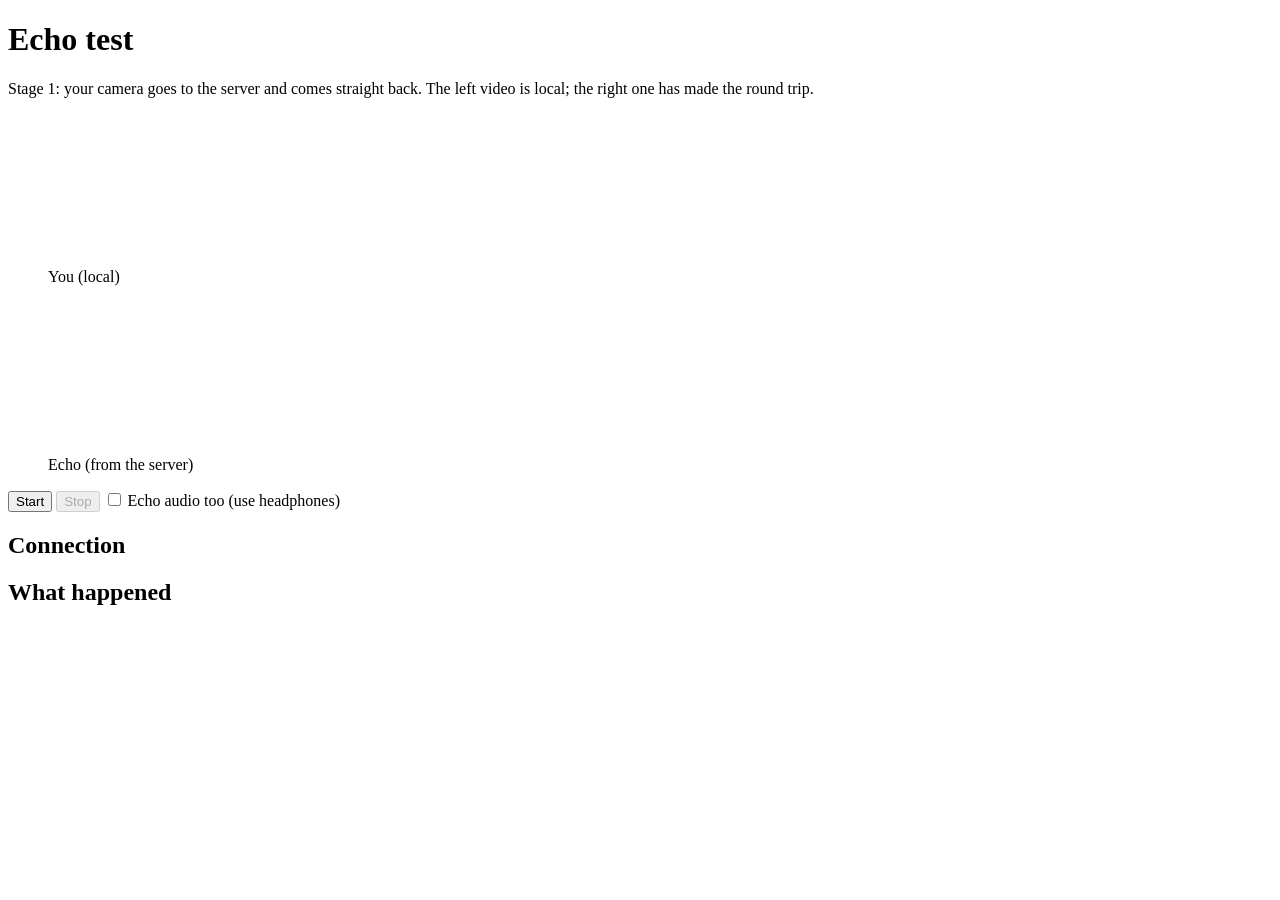
==== server/web/static/echo/index.html @ 76295b1d "Add Go server with stage 1 of the Pion SFU: echo A browser sends camera and microphone to the server" ====
<!doctype html>
<html lang="en">
<head>
  <meta charset="utf-8">
  <meta name="viewport" content="width=device-width, initial-scale=1">
  <title>Echo test · Fitmeasure SFU</title>
  <link rel="stylesheet" href="/style.css">
</head>
<body>
  <header>
    <h1>Echo test</h1>
    <p>Stage 1: your camera goes to the server and comes straight back.
      The left video is local; the right one has made the round trip.</p>
  </header>

  <main>
    <div class="videos">
      <figure>
        <video id="local" autoplay playsinline muted></video>
        <figcaption>You (local)</figcaption>
      </figure>
      <figure>
        <video id="remote" autoplay playsinline></video>
        <figcaption>Echo (from the server)</figcaption>
      </figure>
    </div>

    <div class="controls">
      <button id="start">Start</button>
      <button id="stop" disabled>Stop</button>
      <label><input type="checkbox" id="audio"> Echo audio too (use headphones)</label>
    </div>

    <section>
      <h2>Connection</h2>
      <dl id="stats" class="stats"></dl>
    </section>

    <section>
      <h2>What happened</h2>
      <ol id="log" class="log"></ol>
    </section>
  </main>

  <script src="echo.js"></script>
</body>
</html>
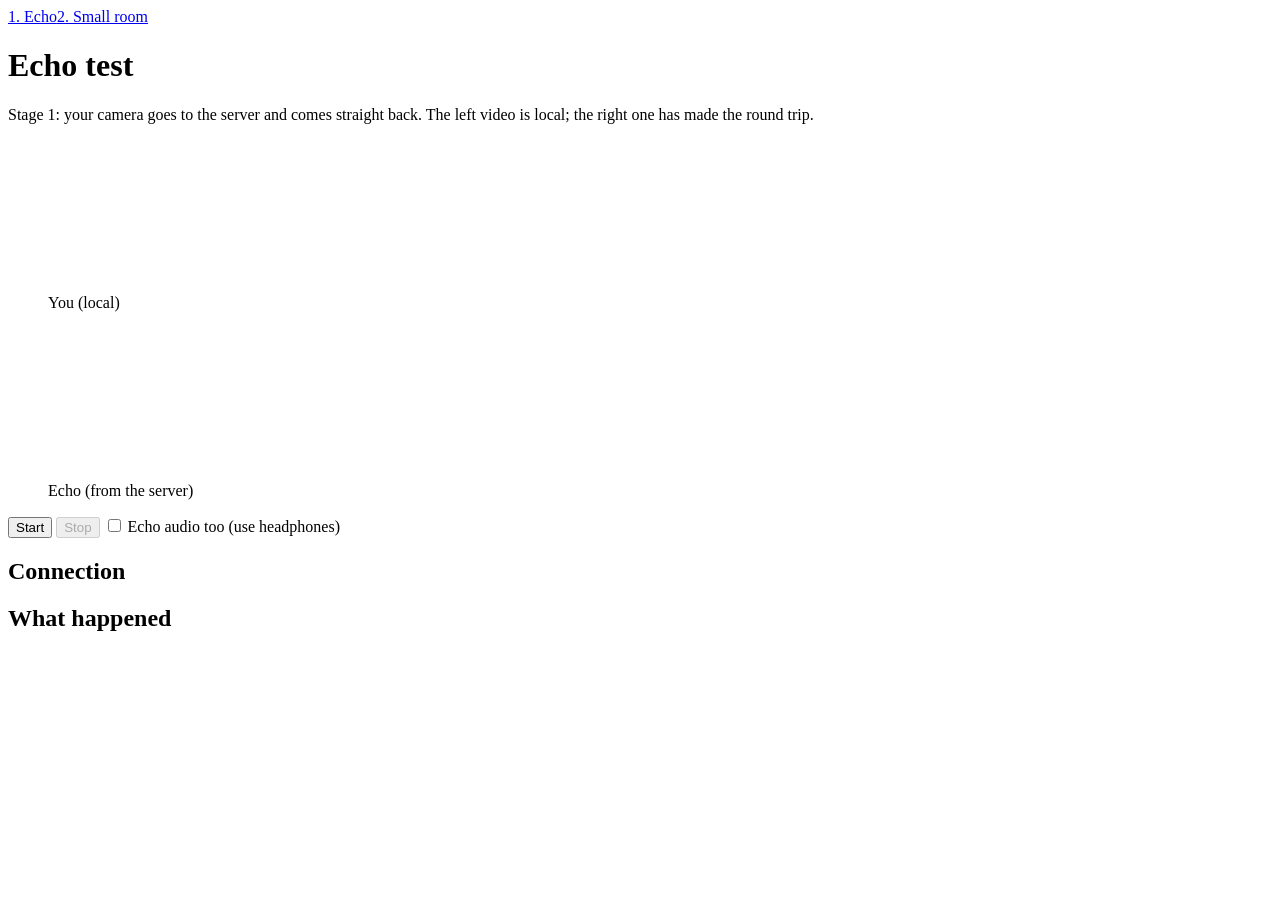
==== commit 8c8fd089: "Add stage 2 of the SFU: small rooms Up to four people join a room over /ws/rooms/{room} and everyone" ====
--- a/server/web/static/echo/index.html
+++ b/server/web/static/echo/index.html
@@ -8,6 +8,7 @@
 </head>
 <body>
   <header>
+    <nav><a href="/echo/" aria-current="page">1. Echo</a><a href="/room/">2. Small room</a></nav>
     <h1>Echo test</h1>
     <p>Stage 1: your camera goes to the server and comes straight back.
       The left video is local; the right one has made the round trip.</p>
